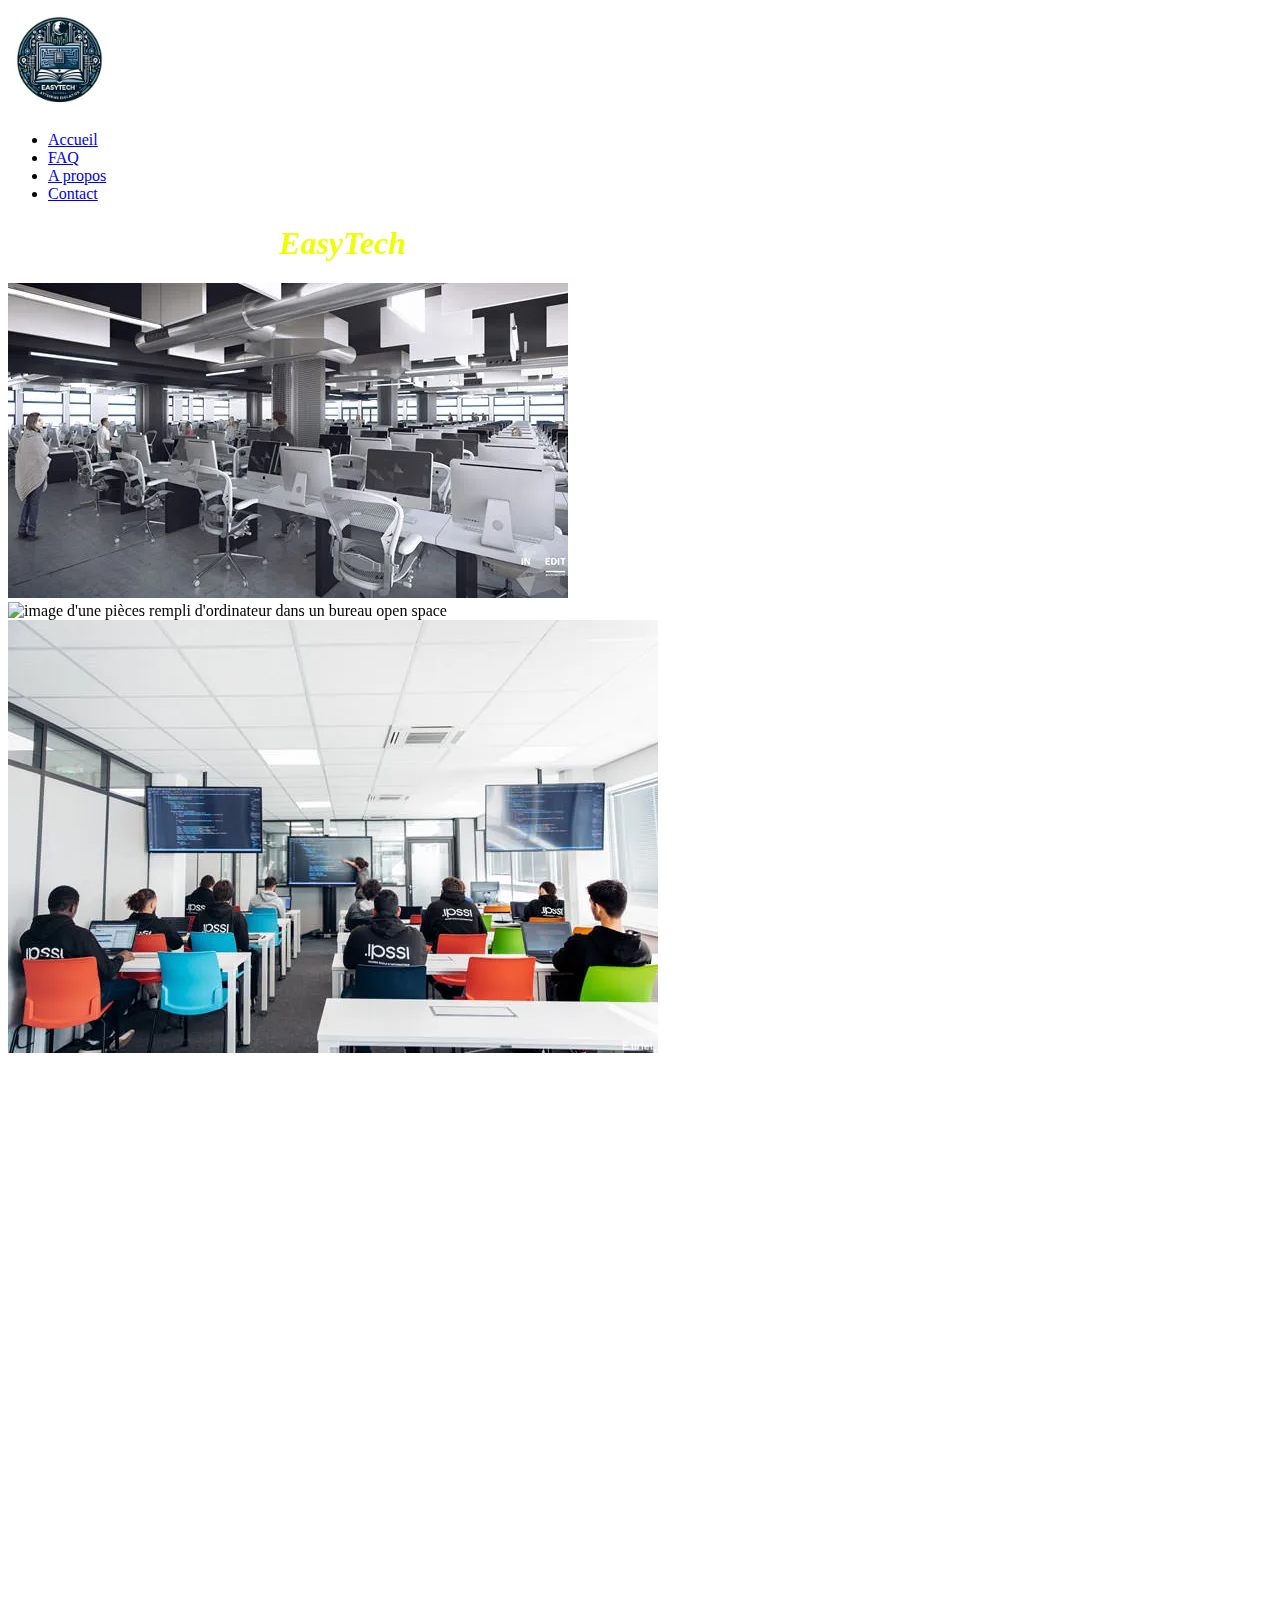
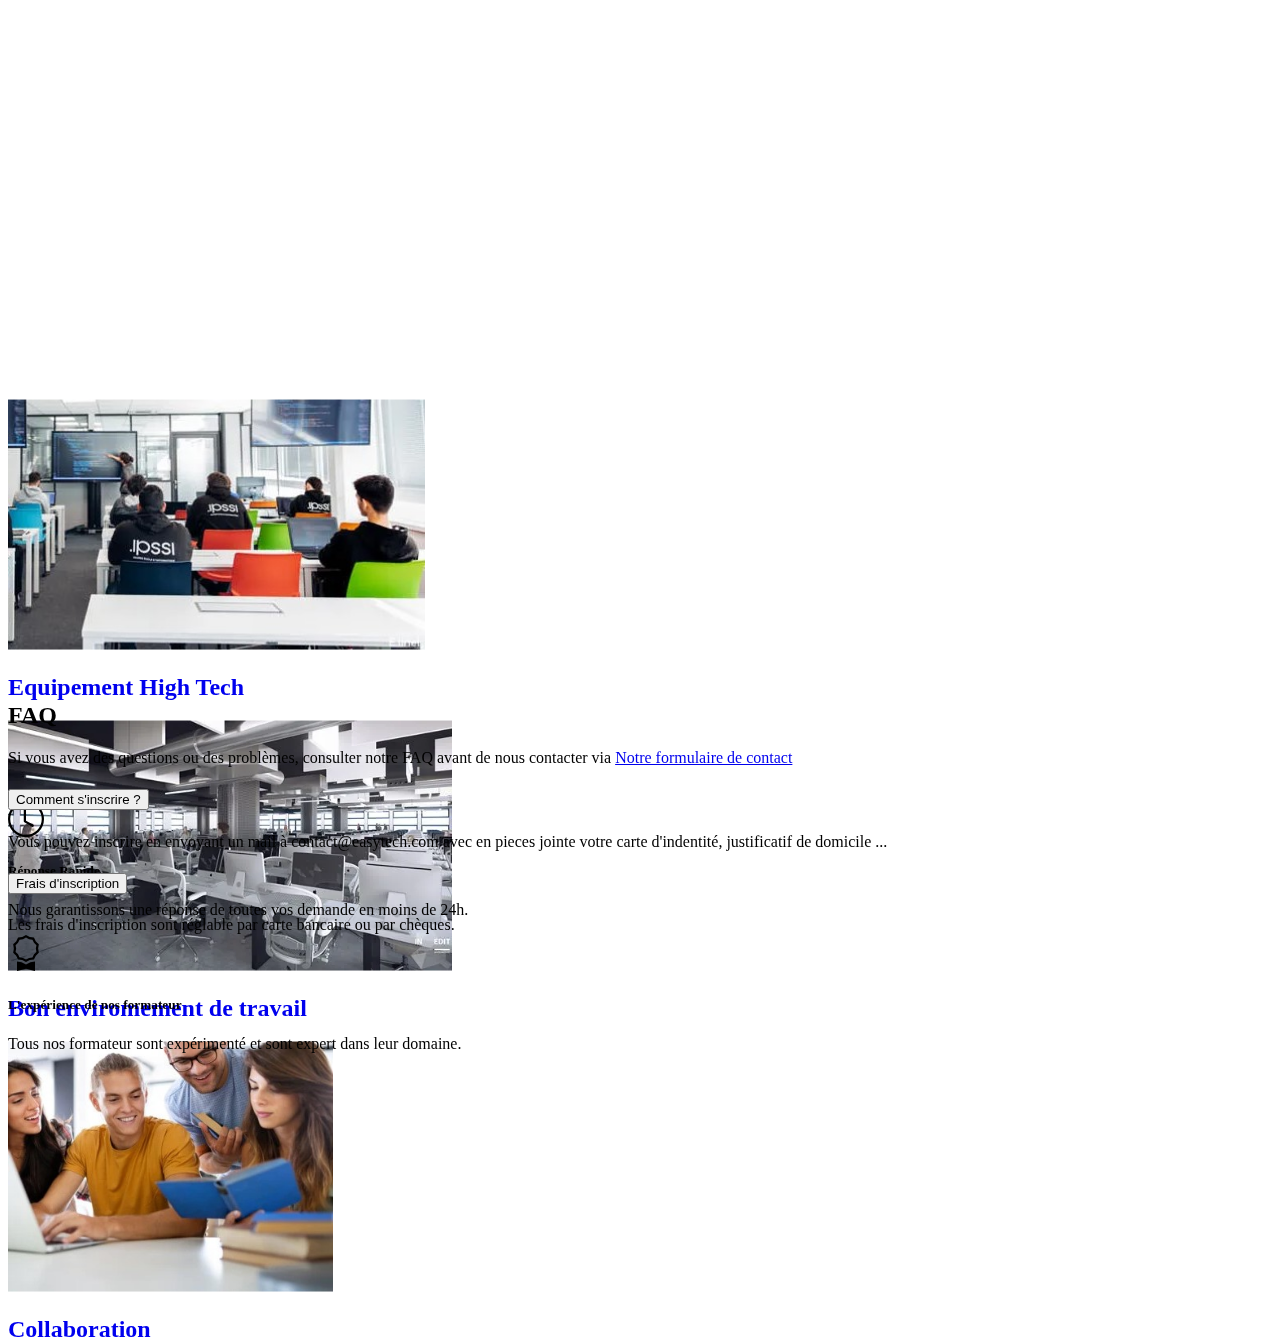
==== pages/index.html @ 4102eaa2 "Add files via upload" ====
<!doctype html>
<html lang="fr">

<head>
  <meta charset="utf-8">
  <meta name="viewport" content="width=device-width, initial-scale=1">
  <link href="https://cdn.jsdelivr.net/npm/bootstrap@5.2.0-beta1/dist/css/bootstrap.min.css" rel="stylesheet"integrity="sha384-0evHe/X+R7YkIZDRvuzKMRqM+OrBnVFBL6DOitfPri4tjfHxaWutUpFmBp4vmVor" crossorigin="anonymous">
  <link rel="stylesheet" href="https://unpkg.com/aos@next/dist/aos.css" />
  <link rel="stylesheet" href="https://cdnjs.cloudflare.com/ajax/libs/font-awesome/6.1.1/css/all.min.css">
  <link rel="stylesheet" href="CSS/style.css">
  <link rel="icon" type="image/x-icon" href="images\logosquare.jpeg">
  <meta name="viewport" content="width=device-width, initial-scale=1.0">
  <meta name="description" content="Ecole d'informatique en alternance à Lyon. Découvrez nos programmes de formation en alternance et lancez-vous dans une carrière passionnante dans le domaine de l'informatique.">
  <title>EasyTech Ecole d'Informatique</title>
</head>

<body>
  
  <div class="container">
    <header class="d-flex flex-wrap align-items-center justify-content-center justify-content-md-between py-3  ">
      <a href="index.html" class="d-flex align-items-center col-md-3 mb-2 mb-md-0 text-dark text-decoration-none">
        <img src="images\dall-e-logo.webp" width="100px">
      </a>

      <ul class="nav col-12 col-md-auto mb-2 justify-content-center mb-md-0">
        <li><a href="index.html" class="nav-link px-2 link-secondary">Accueil</a></li>
        <li><a href="#faq" class="nav-link px-2 link-dark">FAQ</a></li>
        <li><a href="about_us.html" class="nav-link px-2 link-dark">A propos</a></li>
        <li><a href="contact.html" class="nav-link px-2 link-dark">Contact</a></li>
      </ul>
    </header>
  </div>


  <div class="bg-danger" id="home">
    <div class="container content-space-2">
      <div class="row justify-content-lg-between align-items-md-center">
        <div class="col-md-6 mb-5 mb-md-0">
          <div class="mb-3" data-aos="flip-out">
            <h1 style="color: white;"><b>Inscrivez vous chez <i style="color: rgb(238, 255, 0);">EasyTech</b></i></h1>
          </div>
        </div>
        <div class="col-md-5" data-aos="fade-out-right">

          <div id="carouselExampleSlidesOnly" class="carousel slide" data-bs-ride="carousel">
            <div class="carousel-inner">
              <div class="carousel-item active">
                <img src="images/home-slide-2.webp" alt="image d'une salle de classe avec des etudiants qui travail et qui ecoute leur professeur" class="d-block w-100">
              </div>
              <div class="carousel-item">
                <img src="images\home-slide-3.webp" alt="image d'une pièces rempli d'ordinateur dans un bureau open space" class="d-block w-100" >
              </div>
              <div class="carousel-item">
                <img src="images\home-slide-1.webp" alt="image d'un groupe de personne travaillant autour d'un ordinateur" class="d-block w-100">
              </div>
            </div>
          </div>
        </div>
      </div>
    </div>
  </div>


  <div class="container px-4 py-3" id="custom-cards" data-aos="slide-up">

    <div class="row row-cols-1 row-cols-lg-3 align-items-stretch g-4 py-5">
      <div class="col">
        <a class="link_single_product" href="#">
          <div class="card h-100 overflow-hidden text-white bg-dark rounded-4 shadow-lg">
          <img height="250px" src="images/image_pres1.webp" alt="image d'une salle de classe avec des etudiants qui travail et qui ecoute leur professeur">

          <div class="d-flex flex-column h-100 p-5 pb-3 text-white text-shadow-1">
              <h2 class="pt-5 mt-5 mb-4 display-6 lh-1 fw-bold ">Equipement High Tech</h2>
            </div>
          </div>
        </a>
      </div>

      <div class="col">
        <a class="link_single_product" href="#">
        <div class="card h-100 overflow-hidden text-white bg-dark rounded-4 shadow-lg">
          <img height="250px" src="images/image_pres2.webp" alt="image d'une pièces rempli d'ordinateur dans un bureau open space">
          <div class="d-flex flex-column h-100 p-5 pb-3 text-white text-shadow-1">
            <h2 class="pt-5 mt-5 mb-4 display-6 lh-1 fw-bold link_single_product">Bon enviromement de travail</h2>
            </ul>
          </div>
        </div>
      </a>
      </div>

      <div class="col">
        <a class="link_single_product" href="#">
        <div class="card h-100 overflow-hidden text-white bg-dark rounded-4 shadow-lg">
          <img height="250px" src="images/image_pres3.webp" alt="image d'un groupe de personne travaillant autour d'un ordinateur">
          <div class="d-flex flex-column h-100 p-5 pb-3 text-shadow-1">
            <h2 class="pt-5 mt-5 mb-4 display-6 lh-1 fw-bold link_single_product">Collaboration</h2>
          </div>
        </div>
      </div>
    </div>
  </a>
  </div>



  <section class="py-6 contact_bandeau" data-aos="slide-up">
    <div class="container bg-danger text-white">
      <div class="row justify-content-start">
        <div class="col-md-6">
          <div class="p-3 text-start border-radius-lg" data-aos="slide-up">
            <div class="icon icon-shape icon-md bg-gradient-info text-start">

              <svg xmlns="http://www.w3.org/2000/svg" width="36" height="36" fill="currentColor" class="bi bi-clock"
                viewBox="0 0 16 16">
                <path d="M8 3.5a.5.5 0 0 0-1 0V9a.5.5 0 0 0 .252.434l3.5 2a.5.5 0 0 0 .496-.868L8 8.71V3.5z" />
                <path d="M8 16A8 8 0 1 0 8 0a8 8 0 0 0 0 16zm7-8A7 7 0 1 1 1 8a7 7 0 0 1 14 0z" />
              </svg>

            </div>
            <h5 class="mt-3">Réponse Rapide</h5>
            <p class="w-75">Nous garantissons une réponse de toutes vos demande en moins de 24h.</p>
          </div>

        </div>
        <div class="col-md-6">
          <div class="p-3 text-start border-radius-lg" data-aos="slide-up" data-aos-delay="300">
            <div class="icon icon-shape icon-md bg-gradient-info text-start">

              <svg xmlns="http://www.w3.org/2000/svg" width="36" height="36" fill="currentColor" class="bi bi-award"
                viewBox="0 0 16 16">
                <path
                  d="M9.669.864 8 0 6.331.864l-1.858.282-.842 1.68-1.337 1.32L2.6 6l-.306 1.854 1.337 1.32.842 1.68 1.858.282L8 12l1.669-.864 1.858-.282.842-1.68 1.337-1.32L13.4 6l.306-1.854-1.337-1.32-.842-1.68L9.669.864zm1.196 1.193.684 1.365 1.086 1.072L12.387 6l.248 1.506-1.086 1.072-.684 1.365-1.51.229L8 10.874l-1.355-.702-1.51-.229-.684-1.365-1.086-1.072L3.614 6l-.25-1.506 1.087-1.072.684-1.365 1.51-.229L8 1.126l1.356.702 1.509.229z" />
                <path d="M4 11.794V16l4-1 4 1v-4.206l-2.018.306L8 13.126 6.018 12.1 4 11.794z" />
              </svg>

            </div>
            <h5 class="mt-3">L'expérience de nos formateur</h5>
            <p class="w-75">Tous nos formateur sont expérimenté et sont expert dans leur domaine.</p>
          </div>
        </div>
      </div>
    </div>
  </section>

  <section class="py-4" id="faq">
    <div class="container" data-aos="slide-in" data-aos-anchor=".other-element">
      <div class="row my-5">
        <div class="col-md-6 mx-auto text-center">
          <h2>FAQ</h2>
          <p>Si vous avez des questions ou des problèmes, consulter notre FAQ avant de nous contacter via <a href="contact.html" target="_blank">Notre formulaire de contact</a></p> 
        </div>
      </div>
      <div class="row">
        <div class="col-md-10 mx-auto">
          <div class="accordion" id="accordionRental">
            <div class="accordion-item mb-3">
              <h5 class="accordion-header" id="headingOne">
                <button class="accordion-button border-bottom font-weight-bold" type="button" data-bs-toggle="collapse"
                  data-bs-target="#collapseOne" aria-expanded="true" aria-controls="collapseOne">
                  Comment s'inscrire ?
                </button>
              </h5>
              <div id="collapseOne" class="accordion-collapse collapse show" aria-labelledby="headingOne"
                data-bs-parent="#accordionRental">
                <div class="accordion-body text-sm opacity-8">
                  Vous pouvez inscrire en envoyant un mail à contact@easytech.com avec en pieces jointe votre carte d'indentité, justificatif de domicile ...
                </div>
              </div>
            </div>
            <div class="accordion-item mb-3">
              <h5 class="accordion-header" id="headingTwo">
                <button class="accordion-button border-bottom font-weight-bold" type="button" data-bs-toggle="collapse"
                  data-bs-target="#collapseTwo" aria-expanded="false" aria-controls="collapseTwo">
                 Frais d'inscription
                </button>
              </h5>
              <div id="collapseTwo" class="accordion-collapse collapse" aria-labelledby="headingTwo"
                data-bs-parent="#accordionRental">
                <div class="accordion-body text-sm opacity-8">
                  Les frais d'inscription sont réglable par carte bancaire ou par chèques.
                </div>
              </div>
            </div>
          </div>
        </div>
      </div>
    </div>
  </section>


  <script src="https://cdn.jsdelivr.net/npm/@popperjs/core@2.11.5/dist/umd/popper.min.js"
    integrity="sha384-Xe+8cL9oJa6tN/veChSP7q+mnSPaj5Bcu9mPX5F5xIGE0DVittaqT5lorf0EI7Vk"
    crossorigin="anonymous"></script>
  <script src="https://cdn.jsdelivr.net/npm/bootstrap@5.2.0-beta1/dist/js/bootstrap.min.js"
    integrity="sha384-kjU+l4N0Yf4ZOJErLsIcvOU2qSb74wXpOhqTvwVx3OElZRweTnQ6d31fXEoRD1Jy"
    crossorigin="anonymous"></script>

  <script src="https://unpkg.com/aos@next/dist/aos.js"></script>
  <script>
    AOS.init();
  </script>
</body>

</html>
---- pages/CSS/style.css ----
.link_single_product{
   text-decoration: none;
}
.maps_iframe{
   display: flex;
   justify-content: center;
}

  .form_contact input[type=text], textarea, input[type=email] {
   width: 100%;
   padding: 12px;
   border: 1px solid #ccc;
   border-radius: 4px;
   box-sizing: border-box;
   margin-top: 6px;
   margin-bottom: 16px;
   margin-right: 0px;
   margin-left: 0px;
   resize: vertical;
 }
  .form_contact label{margin-right: 0px;
   margin-left: 0px;
   width: 100%;}
 
  .form_contact input[type=submit]{
   background-color: #1255a2;
   color: white;
   padding: 12px 20px;
   border: none;
   border-radius: 4px;
   cursor: pointer;
 }
 .contact_bandeau{
  margin-top: 30px;
 }
  .form_contact input[type=submit]:hover{
   background-color: #1872D9;
 }
 
  .form_contact .container{
   box-sizing : border-box;
   border-radius:5px;
   background-color:#f2f2f2;
   padding:20px;
   width: 100%;
   max-width: 440px;
   margin-bottom: 50px;
 }
  .form_contact h1{
   color: #ffc800;
   width: 100%;
 }
   .review {
    margin: 0 auto;
    margin-bottom: 20px;
    padding: 20px;
    background-color: #f2f2f2;
    border-radius: 10px;
    width: 50%;
  }

  .review-author {
    font-weight: bold;
    margin-bottom: 10px;
  }
  .review-date {
    font-style: italic;
    color: #666;
    font-size: 12px;
    margin-bottom: 10px;
  }

  .review-text {
    font-size: 14px;
    line-height: 1.5;
    margin-bottom: 10px;
  }

  .review-rating {
    font-weight: bold;
    color: #dd1818;
    font-size: 16px;
  }
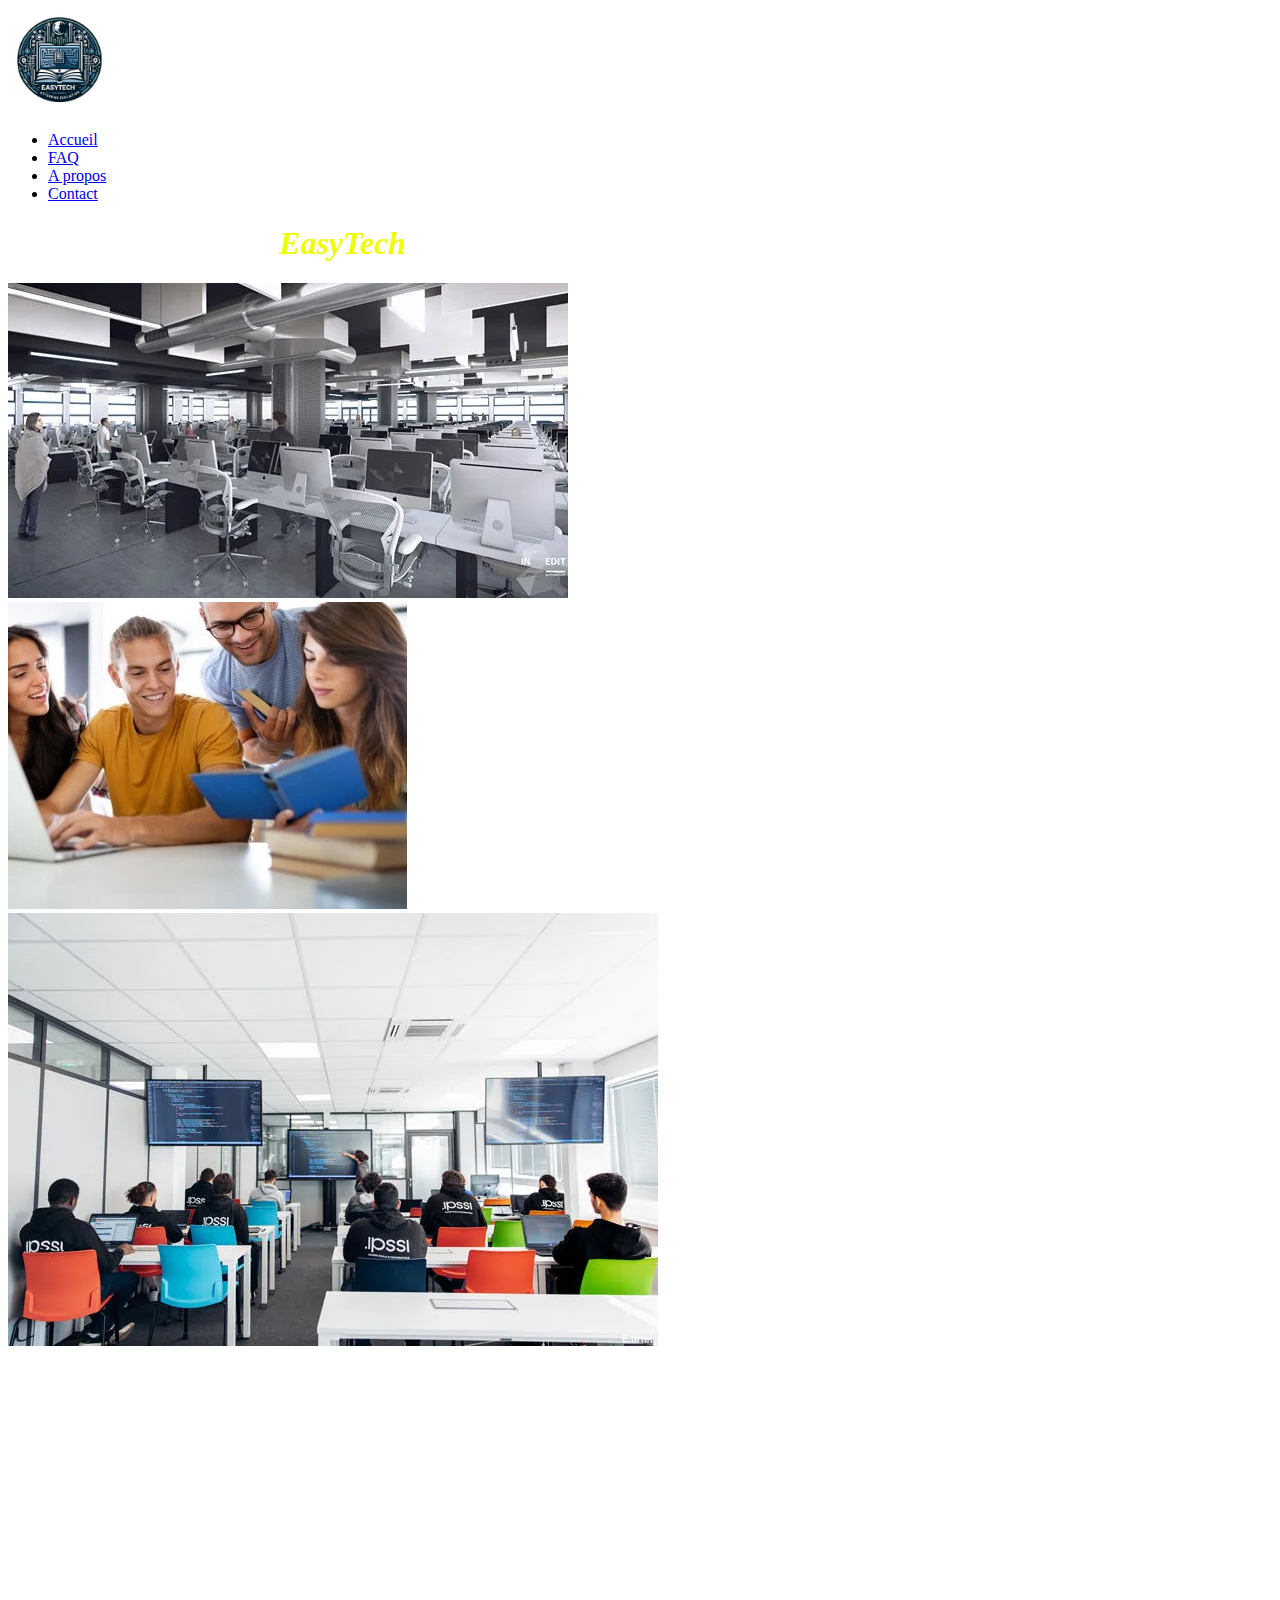
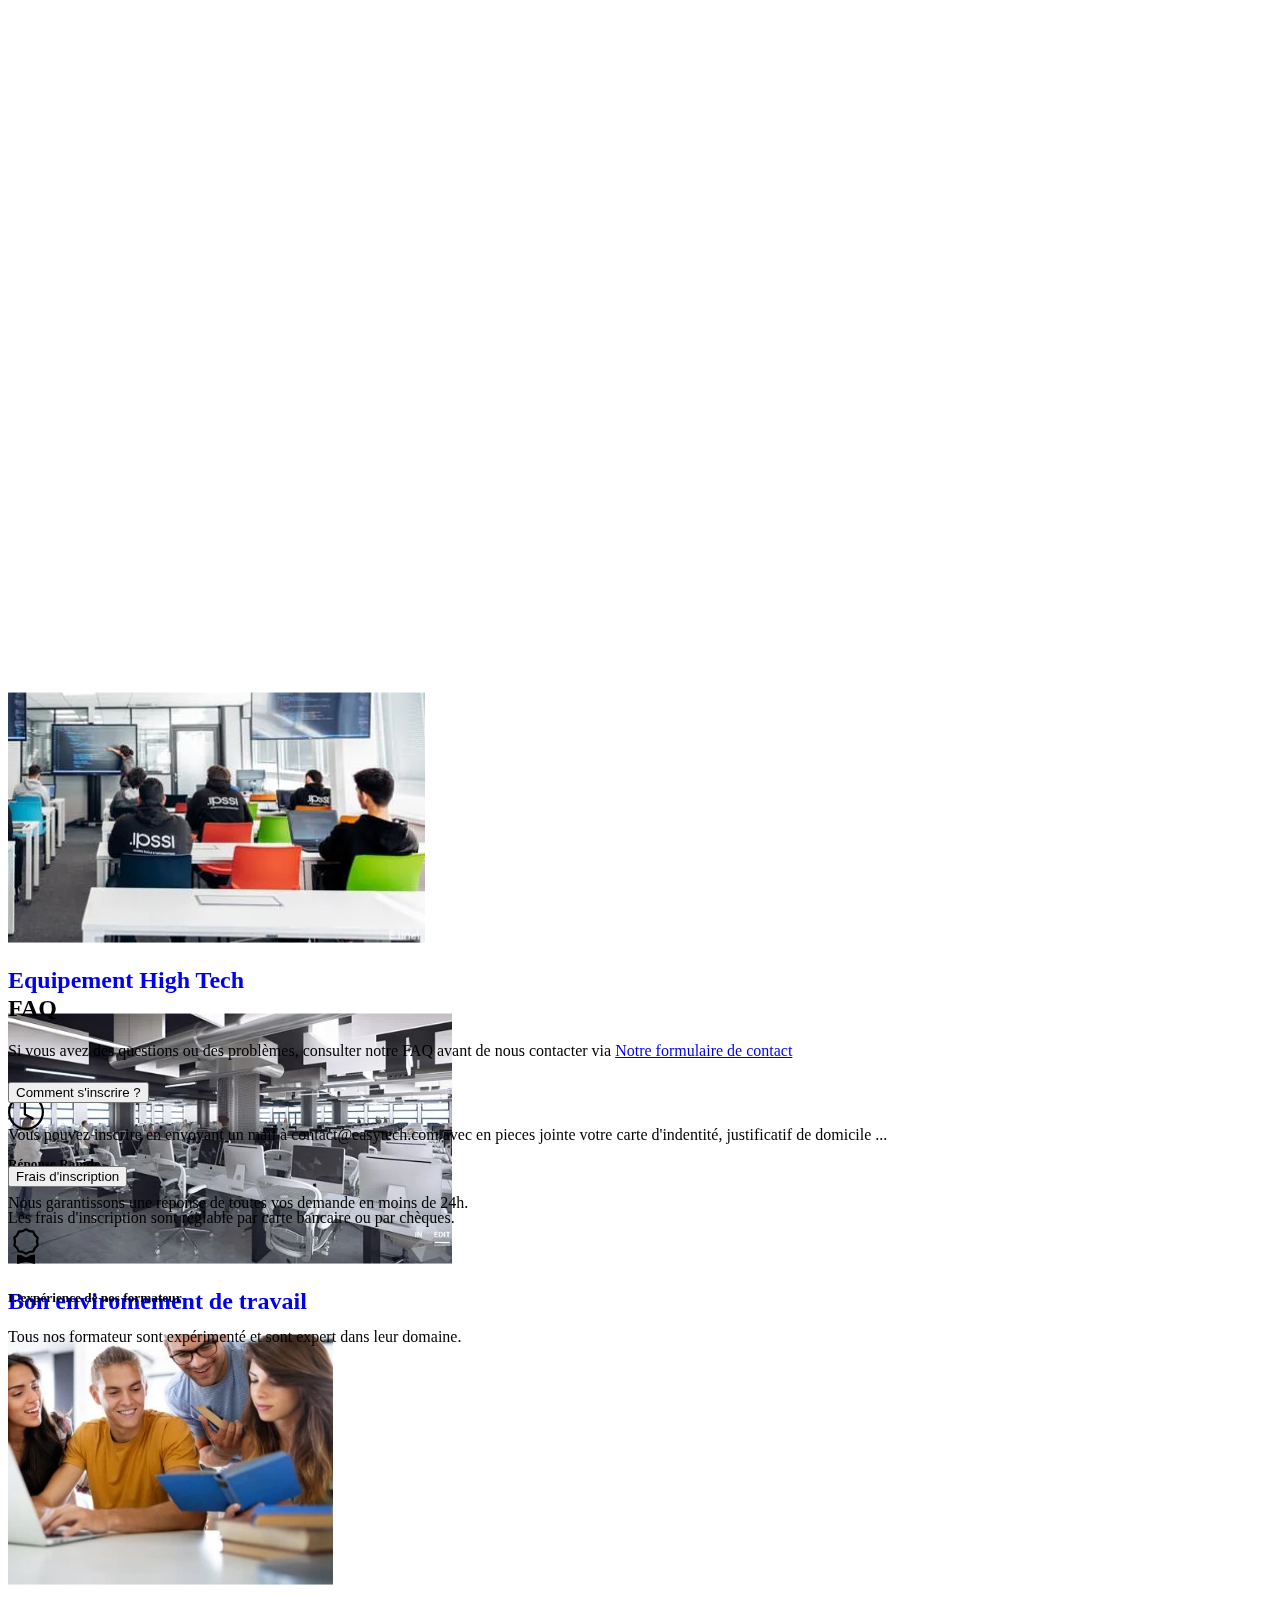
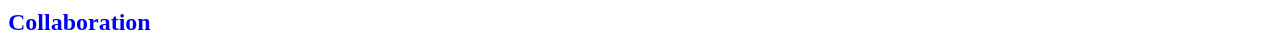
==== commit ad839d01: "Update index.html" ====
--- a/pages/index.html
+++ b/pages/index.html
@@ -48,7 +48,7 @@
                 <img src="images/home-slide-2.webp" alt="image d'une salle de classe avec des etudiants qui travail et qui ecoute leur professeur" class="d-block w-100">
               </div>
               <div class="carousel-item">
-                <img src="images\home-slide-3.webp" alt="image d'une pièces rempli d'ordinateur dans un bureau open space" class="d-block w-100" >
+                <img src="images/image_pres3.webp" alt="image d'une pièces rempli d'ordinateur dans un bureau open space" class="d-block w-100" >
               </div>
               <div class="carousel-item">
                 <img src="images\home-slide-1.webp" alt="image d'un groupe de personne travaillant autour d'un ordinateur" class="d-block w-100">
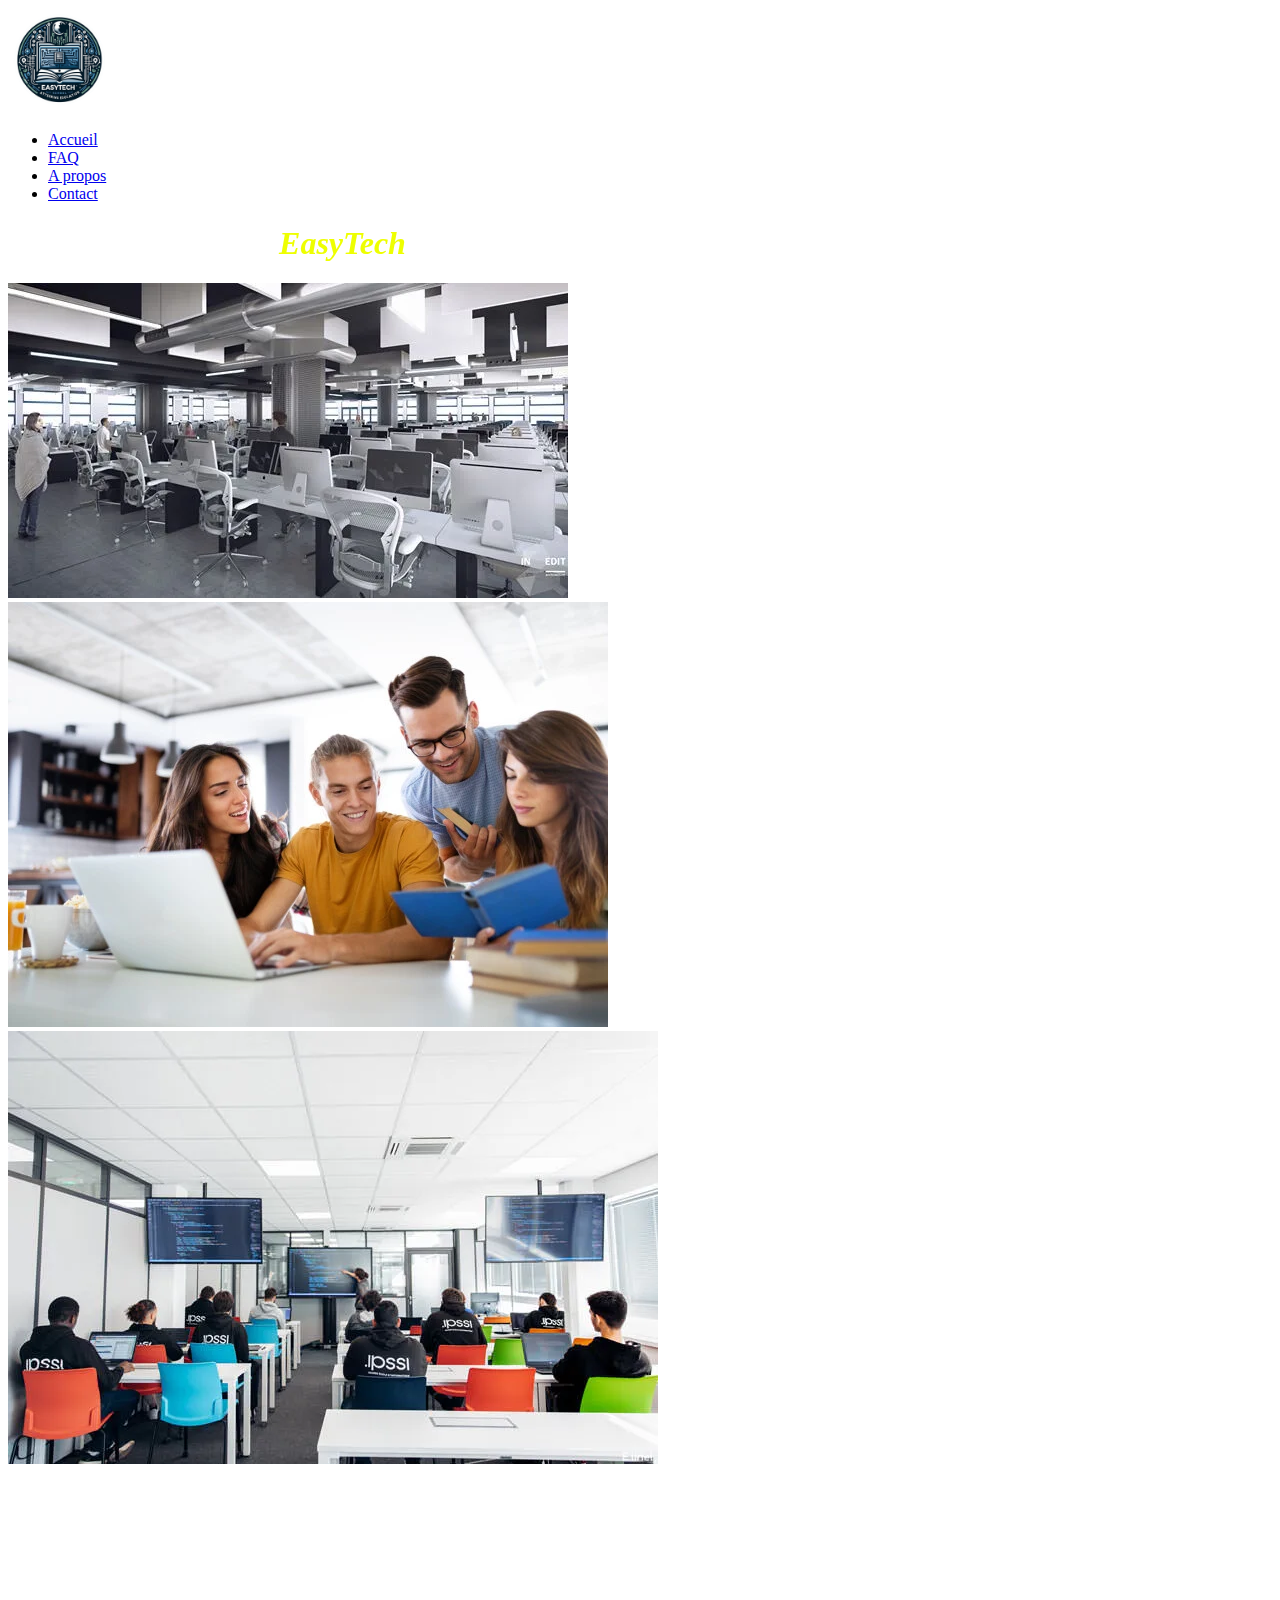
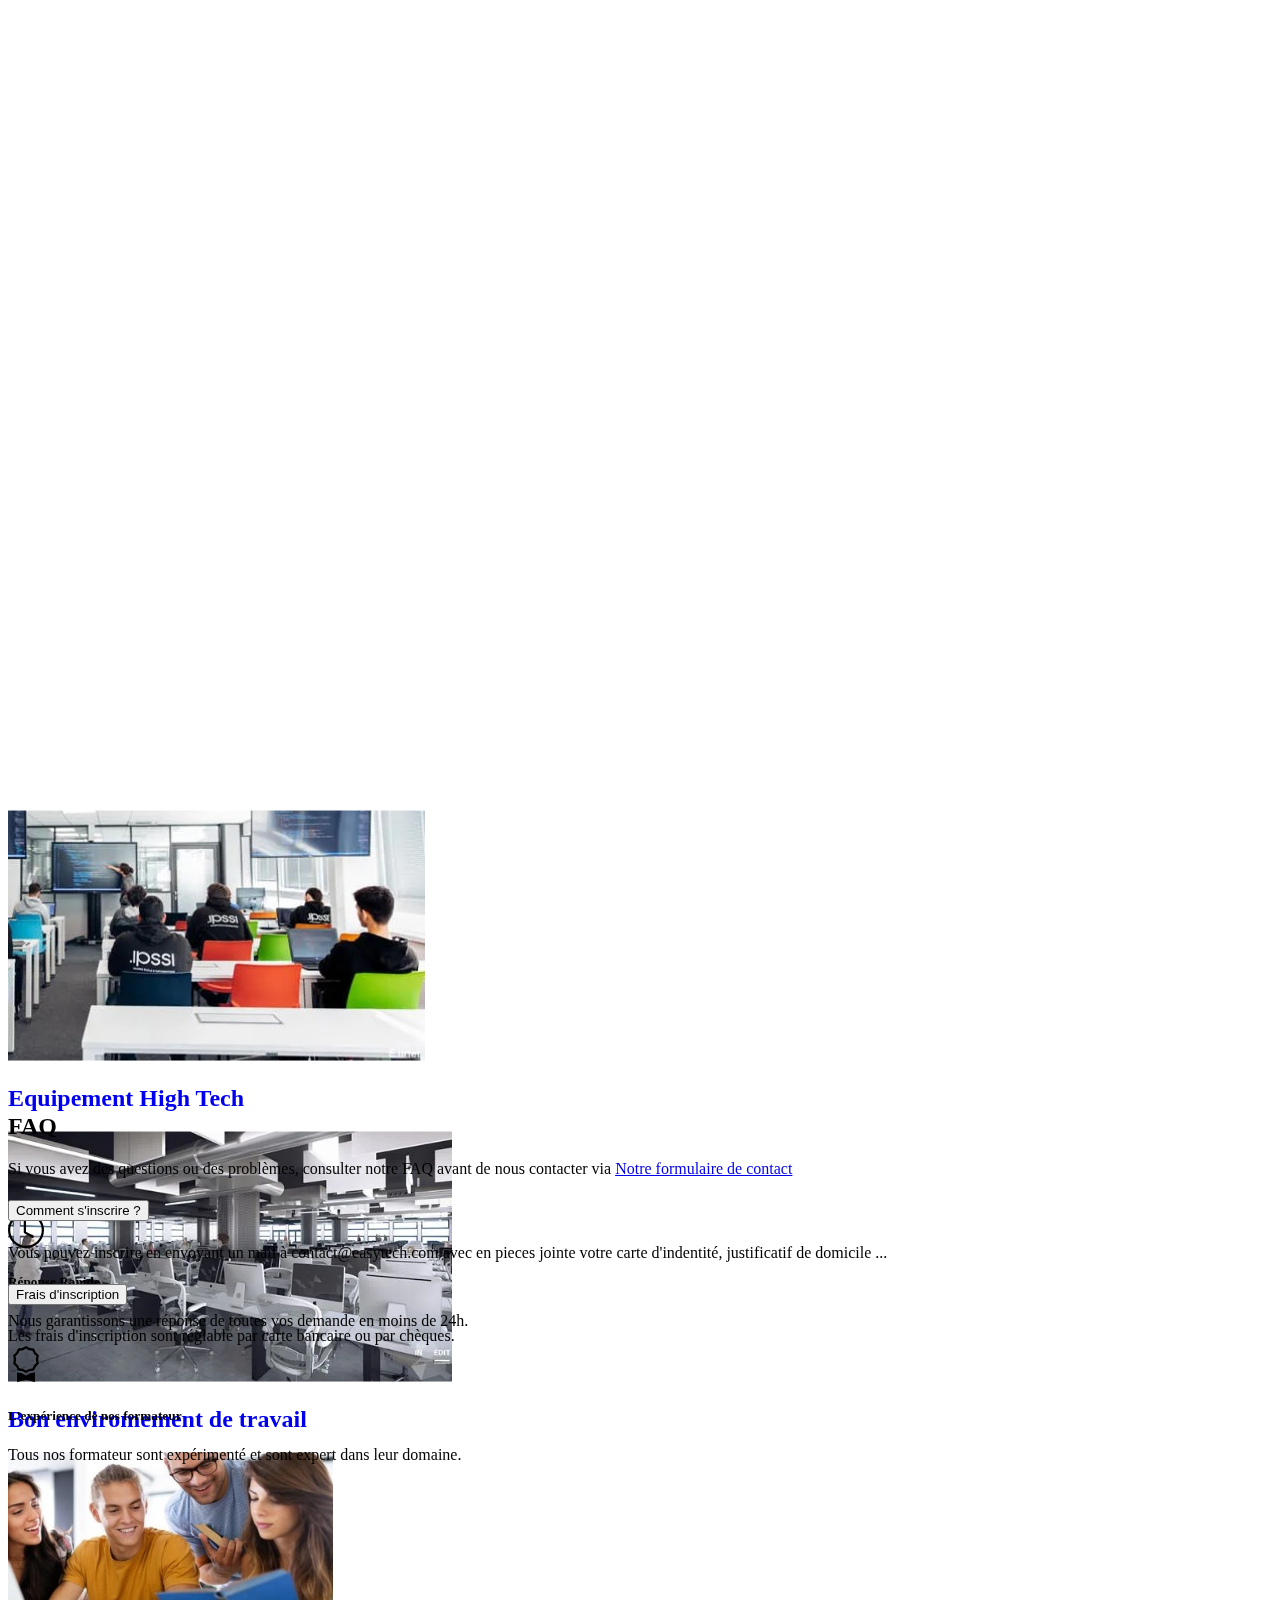
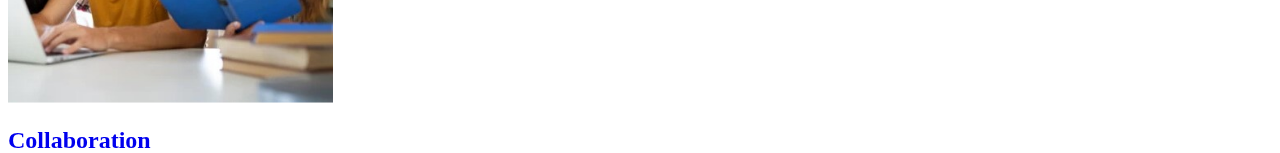
==== commit e316710c: "Update index.html" ====
--- a/pages/index.html
+++ b/pages/index.html
@@ -48,7 +48,7 @@
                 <img src="images/home-slide-2.webp" alt="image d'une salle de classe avec des etudiants qui travail et qui ecoute leur professeur" class="d-block w-100">
               </div>
               <div class="carousel-item">
-                <img src="images/image_pres3.webp" alt="image d'une pièces rempli d'ordinateur dans un bureau open space" class="d-block w-100" >
+                <img src="images/home-slide-3.webp" alt="image d'une pièces rempli d'ordinateur dans un bureau open space" class="d-block w-100" >
               </div>
               <div class="carousel-item">
                 <img src="images\home-slide-1.webp" alt="image d'un groupe de personne travaillant autour d'un ordinateur" class="d-block w-100">
